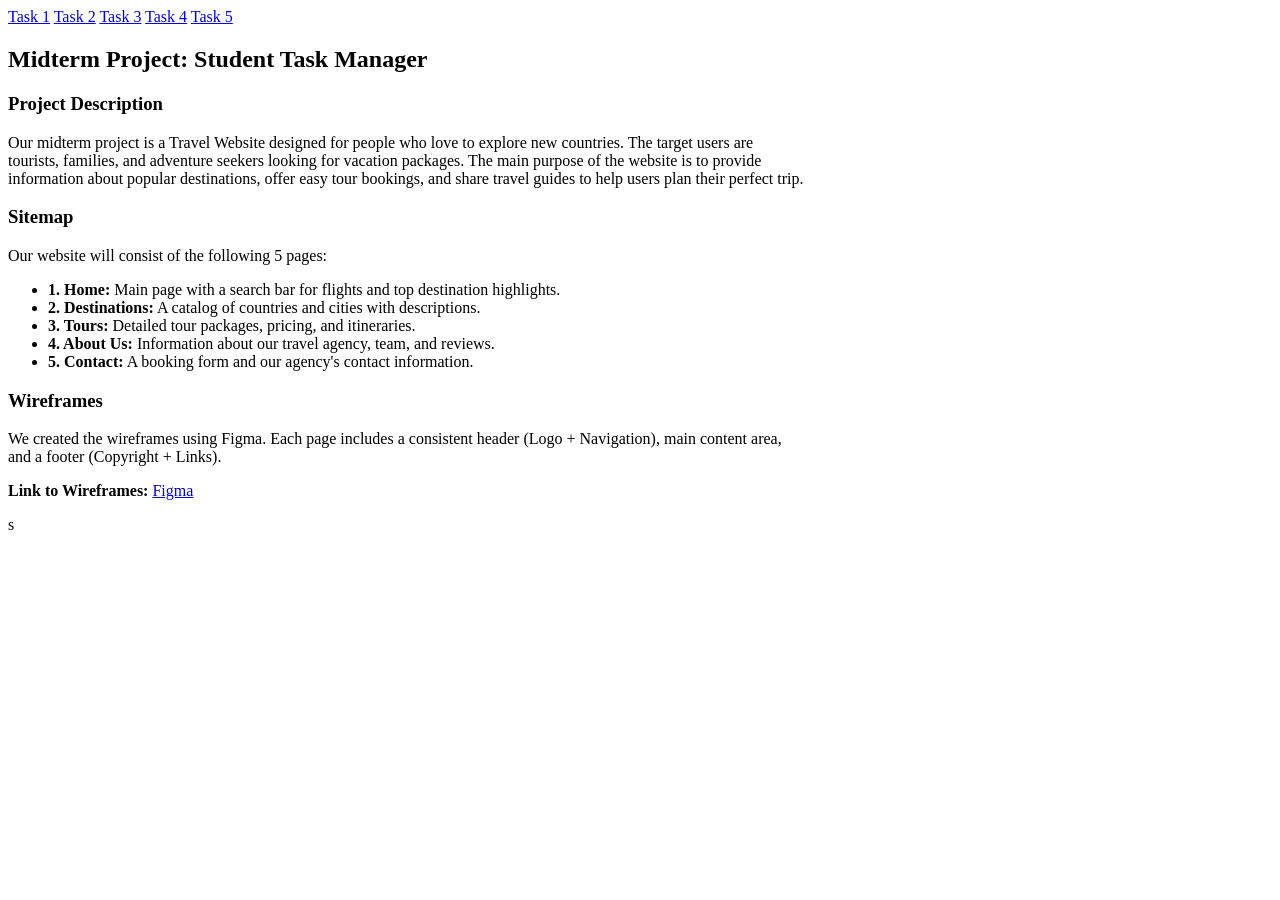
==== midterm.html @ 3d6fec87 "Add files via upload" ====
<!DOCTYPE html>
<html lang="en">
    <head>
        <meta charset="UTF-8">
        <title>Midterm Project</title>
        <link rel="stylesheet" href="style4.css">
    </head>
    <body>
        <div class="navbar">
            <a href="index.html">Task 1</a>
            <a href="task2.html">Task 2</a>
            <a href="task3.html">Task 3</a>
            <a href="task4.html">Task 4</a>
            <a href="task5.html">Task 5</a>
        </div>
        
        <div id="form-wrapper" style="width: 800px;">
            <h2>Midterm Project: Student Task Manager</h2>
            
            <h3>Project Description</h3>
            <p>
                Our midterm project is a Travel Website designed for people who love to explore new countries. The target users are tourists, families, and adventure seekers looking for vacation packages. The main purpose of the website is to provide information about popular destinations, offer easy tour bookings, and share travel guides to help users plan their perfect trip.
            </p>
            <h3>Sitemap</h3>
            <p>Our website will consist of the following 5 pages:</p>
            <ul>
                <li><strong>1. Home:</strong> Main page with a search bar for flights and top destination highlights.</li>
                <li><strong>2. Destinations:</strong> A catalog of countries and cities with descriptions.</li>
                <li><strong>3. Tours:</strong> Detailed tour packages, pricing, and itineraries.</li>
                <li><strong>4. About Us:</strong> Information about our travel agency, team, and reviews.</li>
                <li><strong>5. Contact:</strong> A booking form and our agency's contact information.</li>
            </ul>

            <h3>Wireframes</h3>
            <p>
                We created the wireframes using Figma. Each page includes a consistent header (Logo + Navigation), main content area, and a footer (Copyright + Links).
            </p>
            <p>
                <strong>Link to Wireframes:</strong> 
                <a href="https://www.figma.com/design/YzeZKYwzbyOSfHWnhDoJ9x/Untitled?node-id=0-1&t=fS00poLvdLOPLOKw-1" target="_blank">Figma</a>
            </p>
        </div>
s
    </body>
</html>
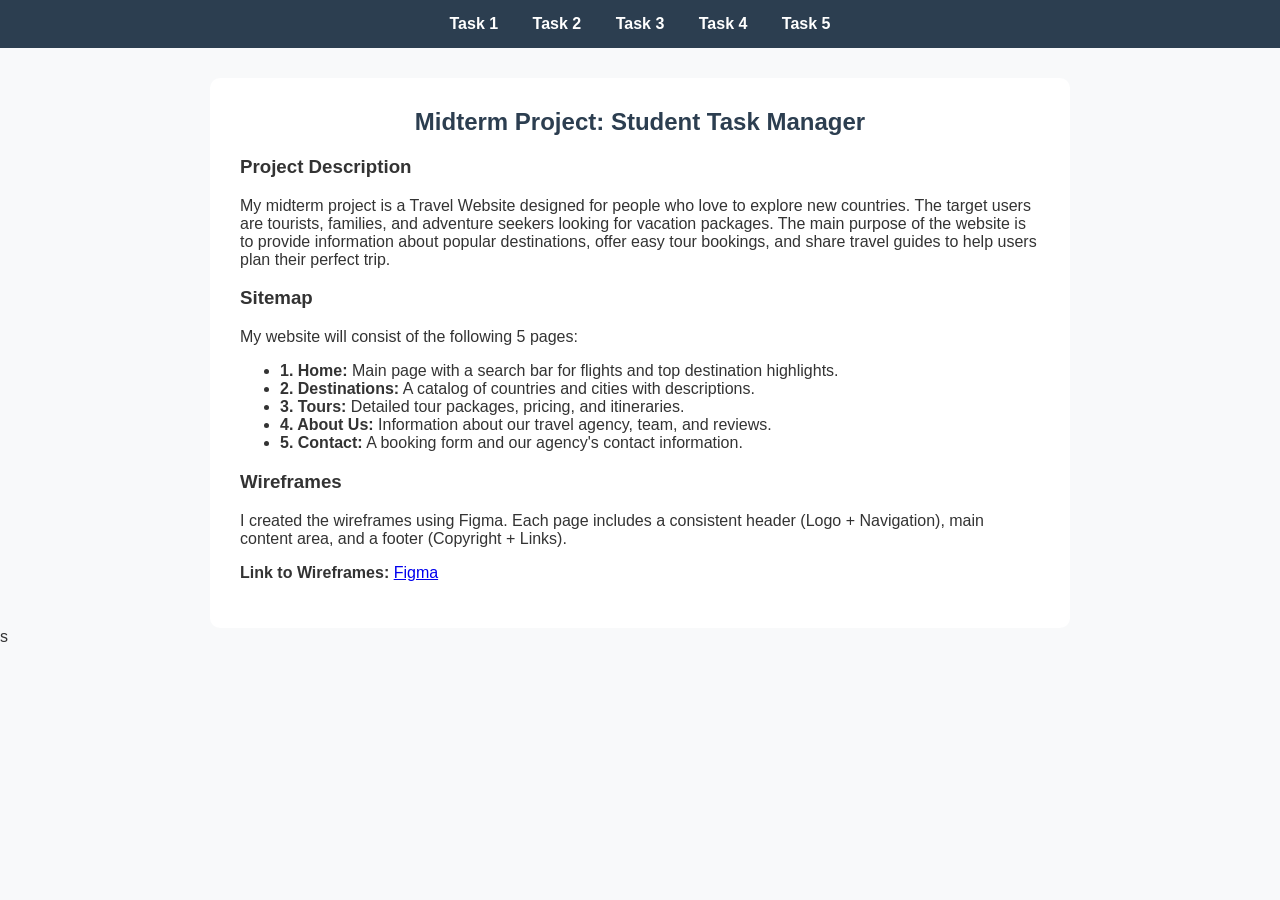
==== commit c37024ff: "Update midterm.html" ====
--- a/midterm.html
+++ b/midterm.html
@@ -11,7 +11,7 @@
             <a href="task2.html">Task 2</a>
             <a href="task3.html">Task 3</a>
             <a href="task4.html">Task 4</a>
-            <a href="task5.html">Task 5</a>
+            <a href="midterm.html">Task 5</a>
         </div>
         
         <div id="form-wrapper" style="width: 800px;">
@@ -19,10 +19,10 @@
             
             <h3>Project Description</h3>
             <p>
-                Our midterm project is a Travel Website designed for people who love to explore new countries. The target users are tourists, families, and adventure seekers looking for vacation packages. The main purpose of the website is to provide information about popular destinations, offer easy tour bookings, and share travel guides to help users plan their perfect trip.
+                My midterm project is a Travel Website designed for people who love to explore new countries. The target users are tourists, families, and adventure seekers looking for vacation packages. The main purpose of the website is to provide information about popular destinations, offer easy tour bookings, and share travel guides to help users plan their perfect trip.
             </p>
             <h3>Sitemap</h3>
-            <p>Our website will consist of the following 5 pages:</p>
+            <p>My website will consist of the following 5 pages:</p>
             <ul>
                 <li><strong>1. Home:</strong> Main page with a search bar for flights and top destination highlights.</li>
                 <li><strong>2. Destinations:</strong> A catalog of countries and cities with descriptions.</li>
@@ -33,7 +33,7 @@
 
             <h3>Wireframes</h3>
             <p>
-                We created the wireframes using Figma. Each page includes a consistent header (Logo + Navigation), main content area, and a footer (Copyright + Links).
+                I created the wireframes using Figma. Each page includes a consistent header (Logo + Navigation), main content area, and a footer (Copyright + Links).
             </p>
             <p>
                 <strong>Link to Wireframes:</strong> 
@@ -42,4 +42,4 @@
         </div>
 s
     </body>
-</html>+</html>
--- a/style4.css
+++ b/style4.css
@@ -0,0 +1,104 @@
+body {
+    font-family: Arial, sans-serif;
+    background-color: #f8f9fa;
+    color: #333;
+    margin: 0;
+    padding: 0 0 50px 0; 
+}
+.navbar {
+    background-color: #2c3e50;
+    padding: 15px;
+    text-align: center;
+    margin-bottom: 30px;
+}
+.navbar a {
+    color: white;
+    margin: 0 15px;
+    text-decoration: none;
+    font-weight: bold;
+}
+.navbar a:hover {
+    color: #f1c40f;
+}
+#table-heading {
+    text-align: center;
+    color: #2c3e50;
+}
+table {
+    width: 60%;
+    margin: 0 auto; 
+    border-collapse: collapse; 
+    background-color: white;
+}
+th, td {
+    border: 1px solid #bdc3c7; 
+    padding: 12px;
+    text-align: center; 
+}
+th {
+    background-color: #34495e; 
+    color: white;
+}
+tr:nth-child(even) {
+    background-color: #f2f6f8;
+}
+.highlight-row {
+    background-color: #fff3cd !important; 
+    font-weight: bold;
+}
+.total-label {
+    text-align: right;
+    font-style: italic;
+}
+.divider {
+    border: 0;
+    height: 1px;
+    background-color: #ccc;
+    margin: 40px auto;
+    width: 80%;
+}
+#form-wrapper {
+    width: 400px;
+    margin: 0 auto;
+    background-color: white;
+    padding: 30px;
+    border-radius: 10px;
+}
+#form-wrapper h2 {
+    text-align: center;
+    margin-top: 0;
+    color: #2c3e50;
+}
+label {
+    display: block;
+    font-weight: bold;
+    margin-bottom: 8px;
+    color: #34495e;
+}
+.input-field {
+    width: 100%;
+    padding: 10px;
+    margin-bottom: 20px;
+    border: 1px solid #ccc;
+    border-radius: 5px;
+    box-sizing: border-box;
+}
+.radio-group {
+    margin-bottom: 20px;
+}
+.radio-label {
+    display: inline;
+    font-weight: normal;
+    margin-right: 15px;
+}
+.submit-btn {
+    width: 100%;
+    background-color: #27ae60;
+    color: white;
+    border: none;
+    padding: 12px;
+    border-radius: 5px;
+    font-size: 16px;
+    font-weight: bold;
+    cursor: pointer; 
+}
